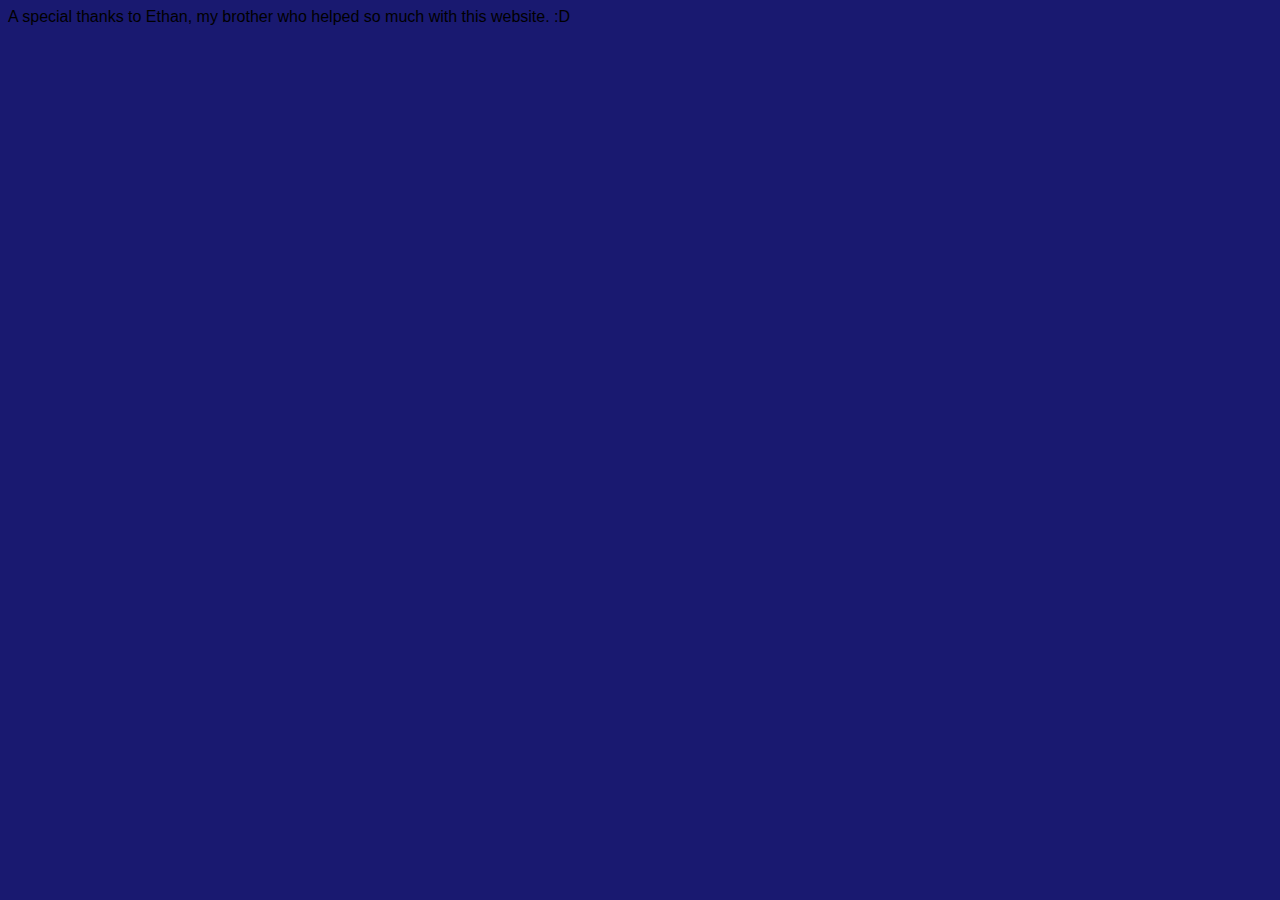
==== credits.html @ c4609c5d "Create credits.html" ====
<html>

   <head>
       <link href="favicon.ico" rel="shortcut icon" type="image/x-icon" />
       <title> Credits </title>

       <link rel="stylesheet" type="text/css" href="style2.css" />

   </head>

   <body>
    <p>A special thanks to Ethan, my brother who helped so much with this website. :D</p>
     
   </body>

</html>
---- style2.css ----
body {
	background-color: midnightblue;
	font-family: Helvetica, Arial, sans-serif;

	
}

a {
	text-decoration: none;
	color: black;
	padding: 20px;
}
	
h1 {
	margin: 0;
}

h2, h3 {
	margin: 0;
	color: navy;
}

#container {
	background-color: white;
	width: 1000px;
	margin-left: auto;
	margin-right: auto;
}

#header {
	background-color: teal;
	color: white;
	text-align: center;
	padding: 10px;
}

#content {
	padding: 10px;
}

#nav {
	width: 180px;
	float: left;
}

ul {
  	list-style-type: none;
  	margin: 0;
  	padding: 10px;
}

#main {
	width: 800px;
	float: right;
}

#footer {
	clear: both;
	background-color: #006400;
	color: white;
	text-align: center;
}

a:link {
  	color: green;
  	background-color: transparent;
  	text-decoration: none;
}

a:visited {
  	color: purple;
  	background-color: transparent;
  	text-decoration: none;
}

a:hover {
  	color: navy;
  	background-color: transparent;
  	text-decoration: underline;
}

a:active {
  	color: green;
  	background-color: transparent;
  	text-decoration: underline;
}
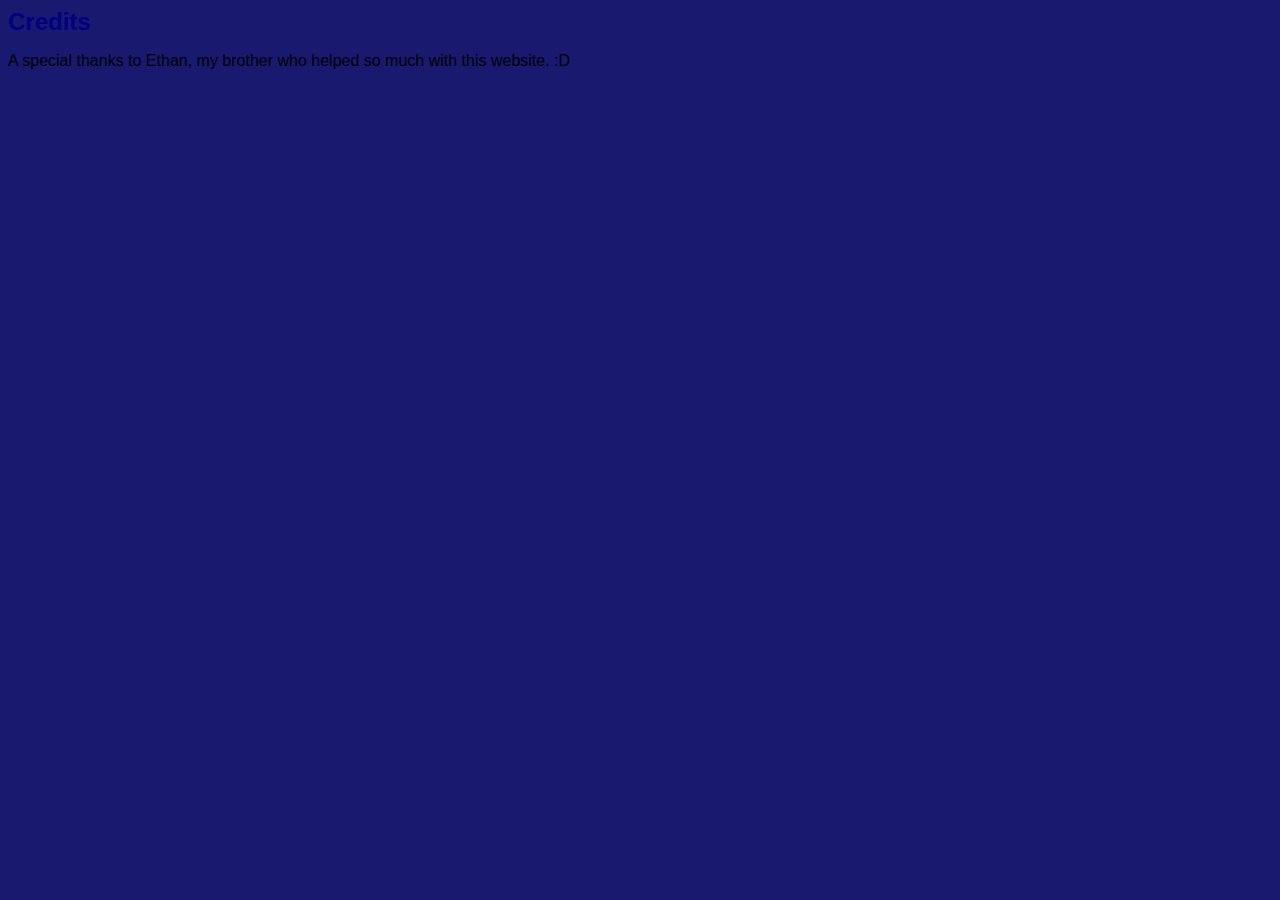
==== commit f563bacc: "Update credits.html" ====
--- a/credits.html
+++ b/credits.html
@@ -9,6 +9,7 @@
    </head>
 
    <body>
+    <h2>Credits</h2>
     <p>A special thanks to Ethan, my brother who helped so much with this website. :D</p>
      
    </body>
